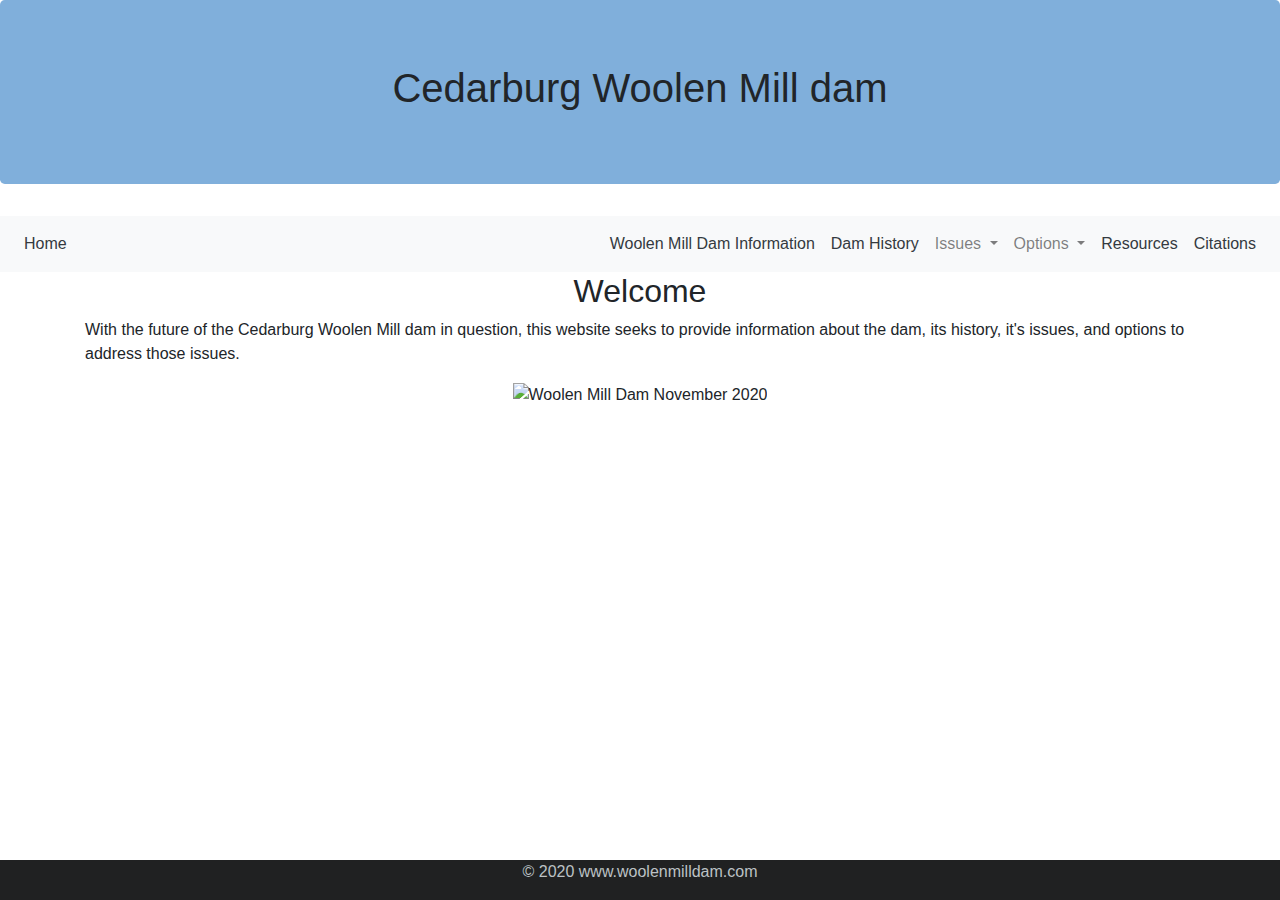
==== index.html @ 5bfc2c0f "index page photo fix" ====
<!DOCTYPE html>
<html lang="en">
    <head>
        <meta charset="utf-8">
        <meta name="viewport" content="width=device-width, initial-scale=1">
        <!-- Latest compiled and minified CSS -->
        <link rel="stylesheet" href="https://maxcdn.bootstrapcdn.com/bootstrap/4.5.2/css/bootstrap.min.css">

        <!-- jQuery library -->
        <script src="https://ajax.googleapis.com/ajax/libs/jquery/3.5.1/jquery.min.js"></script>

        <!-- Popper JS -->
        <script src="https://cdnjs.cloudflare.com/ajax/libs/popper.js/1.16.0/umd/popper.min.js"></script>

        <!-- Latest compiled JavaScript -->
        <script src="https://maxcdn.bootstrapcdn.com/bootstrap/4.5.2/js/bootstrap.min.js"></script>
        <link rel="stylesheet" href="CSS/styles.css">
    </head>
        <body>
            <div class="jumbotron text-center">
                <h1>Cedarburg Woolen Mill dam</h1>
            </div>

            <nav class="navbar navbar-expand bg-light navbar-light">            
                <ul class="nav navbar-nav mr-auto">
                    <li class="nav-item active">
                        <a class="nav-link text-dark" href="index.html">Home</a>
                    </li>
                </ul>
                <ul class = "nav navbar-nav ml-auto">
                    <li class="nav-item">
                        <a class="nav-link text-dark" href="woolen_mill_dam_info.html">Woolen Mill Dam Information</a>
                    </li>
                    <li class="nav-item">
                        <a class="nav-link text-dark" href="dam_history.html">Dam History</a>
                    </li>
                    <li class="nav-item dropdown">
                        <a class="nav-link dropdown-toggle" id="navbardrop" data-toggle="dropdown">
                          Issues
                        </a>
                        <div class="dropdown-menu">
                          <a class="dropdown-item" href="engineering_issues.html">Engineering Issues</a>
                          <a class="dropdown-item" href="historic_issues.html">Historic Issues</a> 
                        </div>
                      </li>
                      <li class="nav-item dropdown">
                        <a class="nav-link dropdown-toggle" id="navbardrop" data-toggle="dropdown">
                          Options
                        </a>
                        <div class="dropdown-menu">
                          <a class="dropdown-item" href="repair_and_alteration.html">Repair and Alteration</a>
                          <a class="dropdown-item" href="removal.html">Removal</a> 
                        </div>
                      </li>                   
                    <li class="nav-item">
                        <a class="nav-link text-dark" href="additional_resources.html">Resources</a>
                    </li>
                    <li class="nav-item">
                        <a class="nav-link text-dark" href="sources.html">Citations</a>
                    </li>
                </ul>
            </nav>
<div class = body>
    <div class = "container">
        <div class = "row">
            <div class = "col">
                <div class= "text-center">
                    <h2>Welcome</h2>
                </div>                    
            </div>
        </div>
        <div class = "row">
            <div class = "col"><p>With the future of the Cedarburg Woolen Mill dam in question, this website seeks to provide information about the dam, its history, it's issues, and options to address those issues.</p></div>
            </div>
        <div class = "row">
            <div class = "col">
                <div class= "text-center">
                <img src="Photos/Dam_Low_Angle.JPG" alt="Woolen Mill Dam November 2020" class="img-fluid">
            </div>
            </div>
        </div>
    </div>
    </div>
        <div class = "footer">
            <div class="container">
                <p>© 2020 www.woolenmilldam.com</p>
            </div>
        </div>
        </body>
</html>
---- CSS/styles.css ----
.jumbotron
{
background-color:#80AFDB;
}
.body
{
  padding-bottom:100px; 
}
.footer {
    position: fixed;
    bottom: 0;
    left: 0;
    width: 100%;
    color: #bcc1c5;
    background-color: #202122;
    text-align: center;
  }
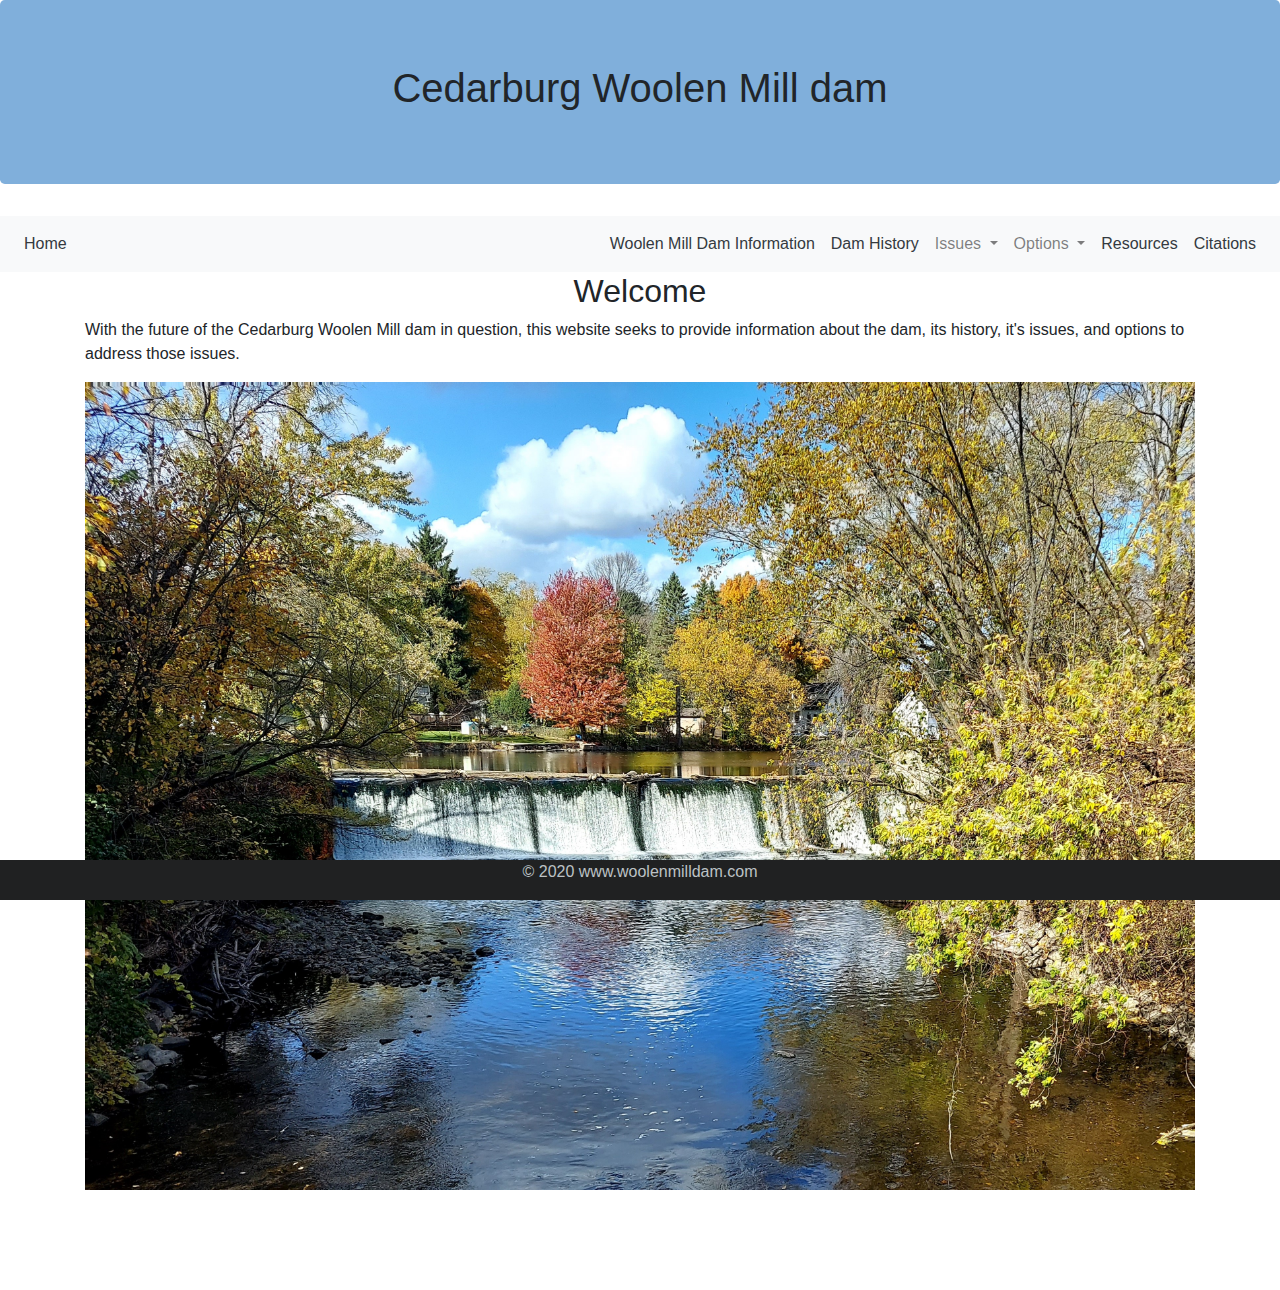
==== commit d6ed0abd: "another attempt to fix the index page issue" ====
--- a/index.html
+++ b/index.html
@@ -75,7 +75,7 @@
         <div class = "row">
             <div class = "col">
                 <div class= "text-center">
-                <img src="Photos/Dam_Low_Angle.JPG" alt="Woolen Mill Dam November 2020" class="img-fluid">
+                <img src="Photos/Woolen_Mill_Dam.jpg" alt="Woolen Mill Dam November 2020" class="img-fluid">
             </div>
             </div>
         </div>
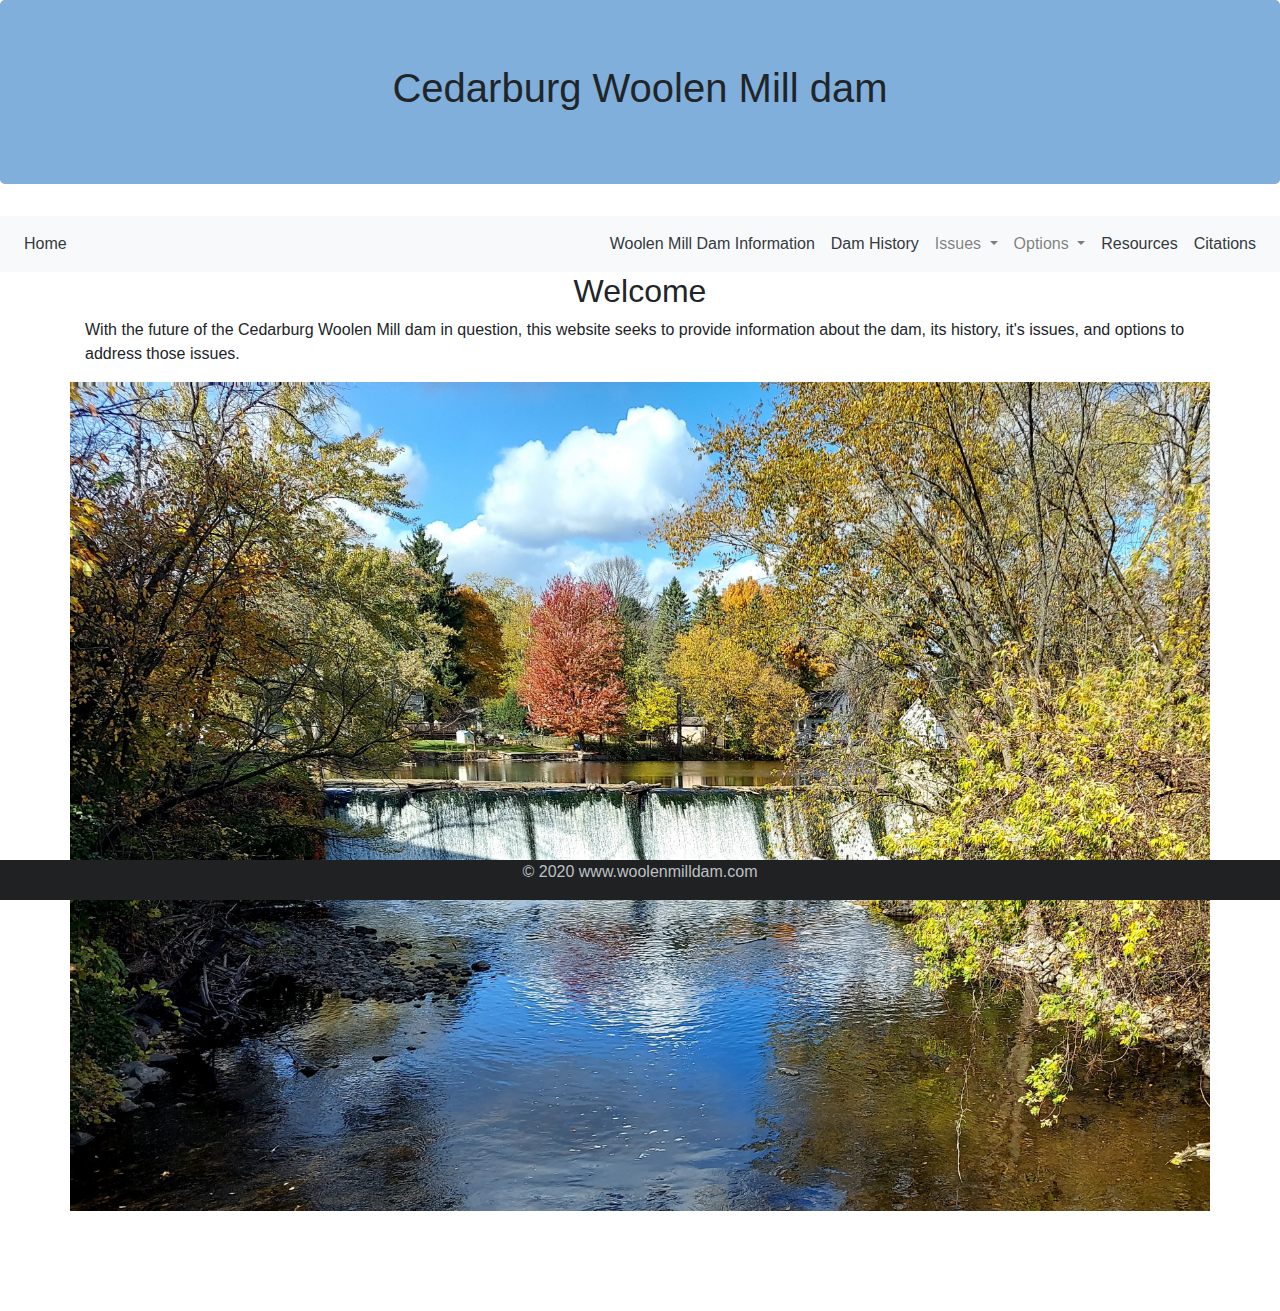
==== commit 5102db14: "Another attempt to fix the index page issue" ====
--- a/index.html
+++ b/index.html
@@ -73,11 +73,7 @@
             <div class = "col"><p>With the future of the Cedarburg Woolen Mill dam in question, this website seeks to provide information about the dam, its history, it's issues, and options to address those issues.</p></div>
             </div>
         <div class = "row">
-            <div class = "col">
-                <div class= "text-center">
-                <img src="Photos/Woolen_Mill_Dam.jpg" alt="Woolen Mill Dam November 2020" class="img-fluid">
-            </div>
-            </div>
+            <img src="Photos/Woolen_Mill_Dam.jpg" alt="Woolen Mill Dam November 2020" class="img-fluid">
         </div>
     </div>
     </div>
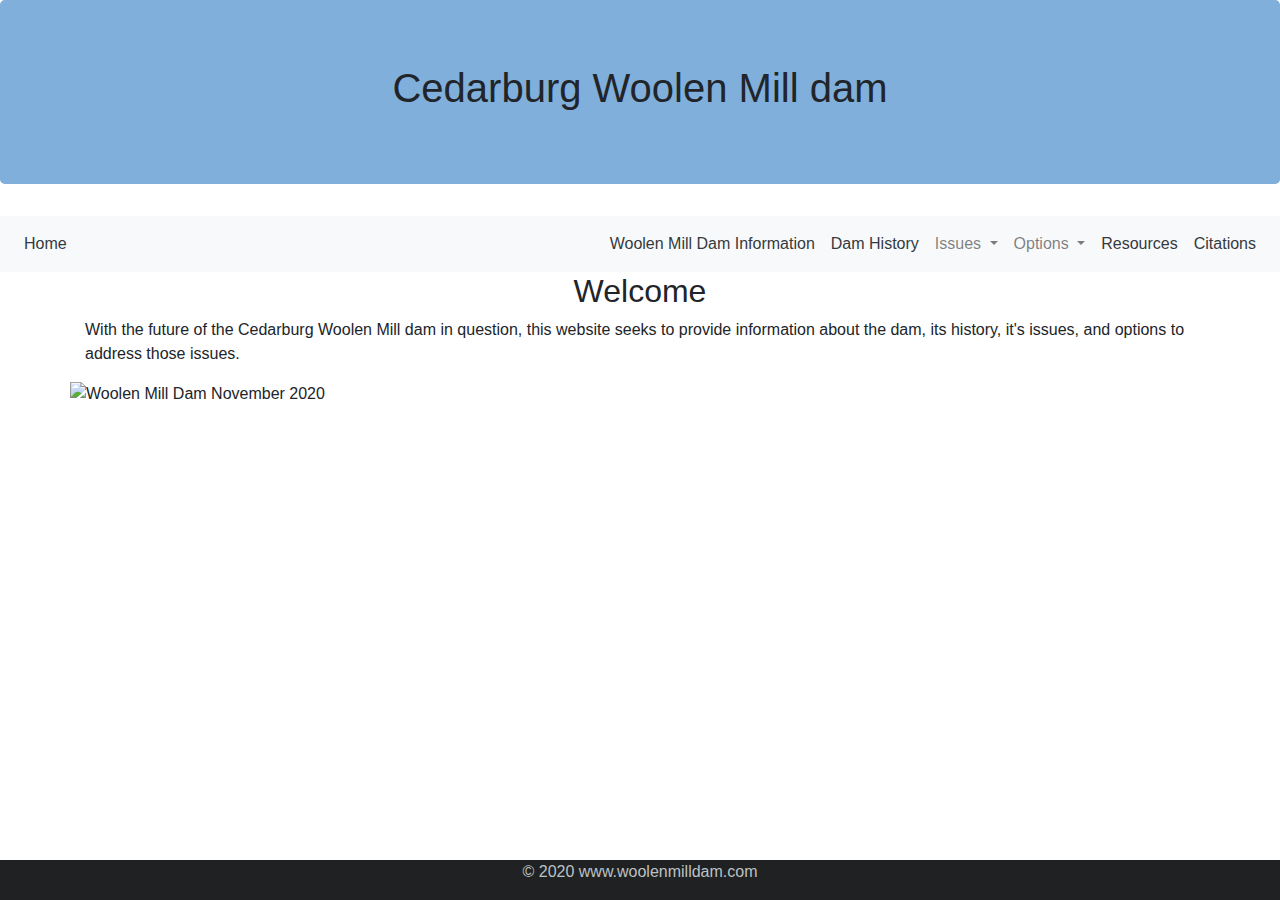
==== commit 8900efdb: "index page photo issue fixed" ====
--- a/index.html
+++ b/index.html
@@ -73,7 +73,7 @@
             <div class = "col"><p>With the future of the Cedarburg Woolen Mill dam in question, this website seeks to provide information about the dam, its history, it's issues, and options to address those issues.</p></div>
             </div>
         <div class = "row">
-            <img src="Photos/Woolen_Mill_Dam.jpg" alt="Woolen Mill Dam November 2020" class="img-fluid">
+            <img src="Photos/Dam_Low_Angle.jpg" alt="Woolen Mill Dam November 2020" class="img-fluid">
         </div>
     </div>
     </div>
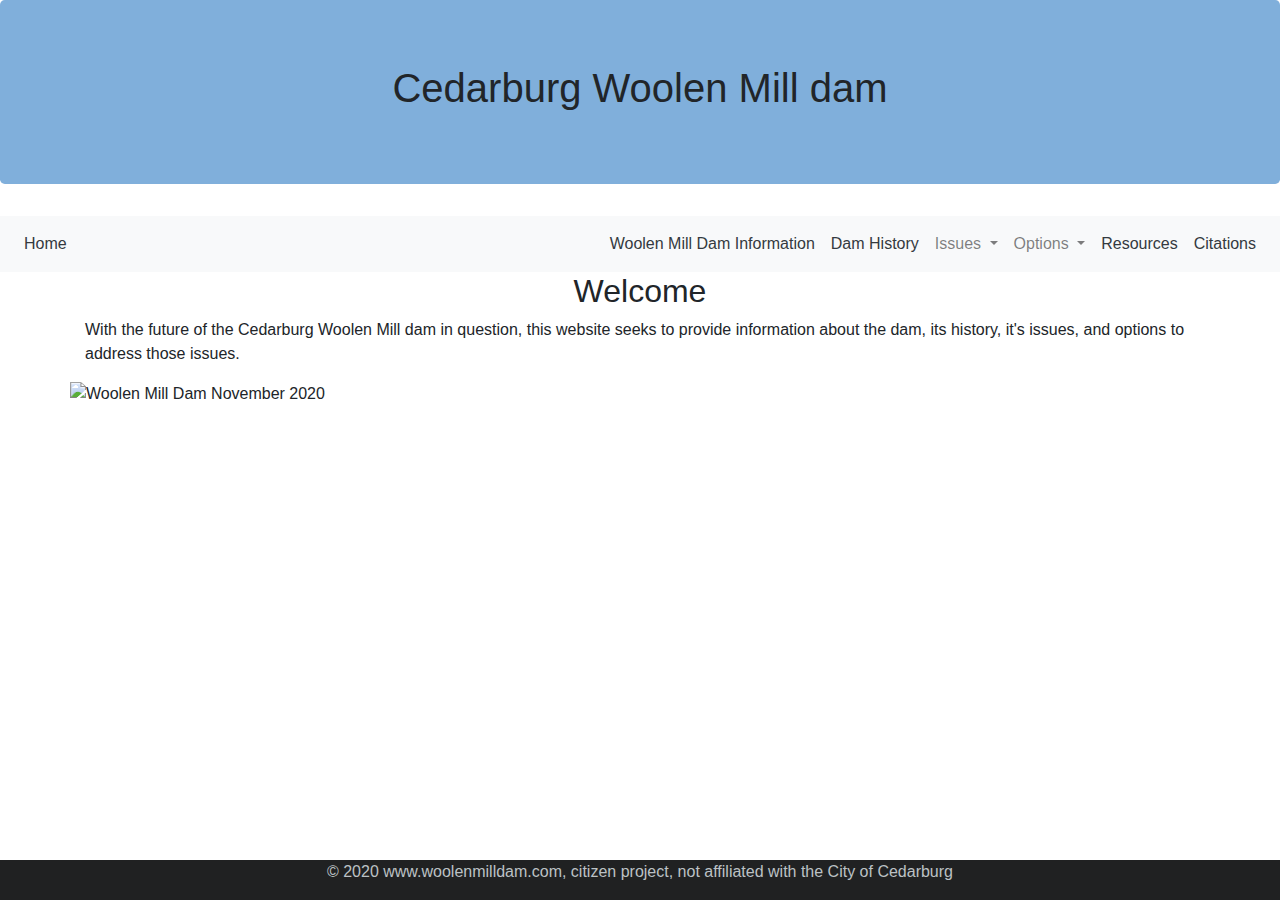
==== commit 84f38d70: "text changes" ====
--- a/index.html
+++ b/index.html
@@ -73,13 +73,13 @@
             <div class = "col"><p>With the future of the Cedarburg Woolen Mill dam in question, this website seeks to provide information about the dam, its history, it's issues, and options to address those issues.</p></div>
             </div>
         <div class = "row">
-            <img src="Photos/Dam_Low_Angle.jpg" alt="Woolen Mill Dam November 2020" class="img-fluid">
+            <img src="Photos/Dam_low_angle.jpg" alt="Woolen Mill Dam November 2020" class="img-fluid">
         </div>
     </div>
     </div>
         <div class = "footer">
             <div class="container">
-                <p>© 2020 www.woolenmilldam.com</p>
+                <p>© 2020 www.woolenmilldam.com, citizen project, not affiliated with the City of Cedarburg</p>
             </div>
         </div>
         </body>
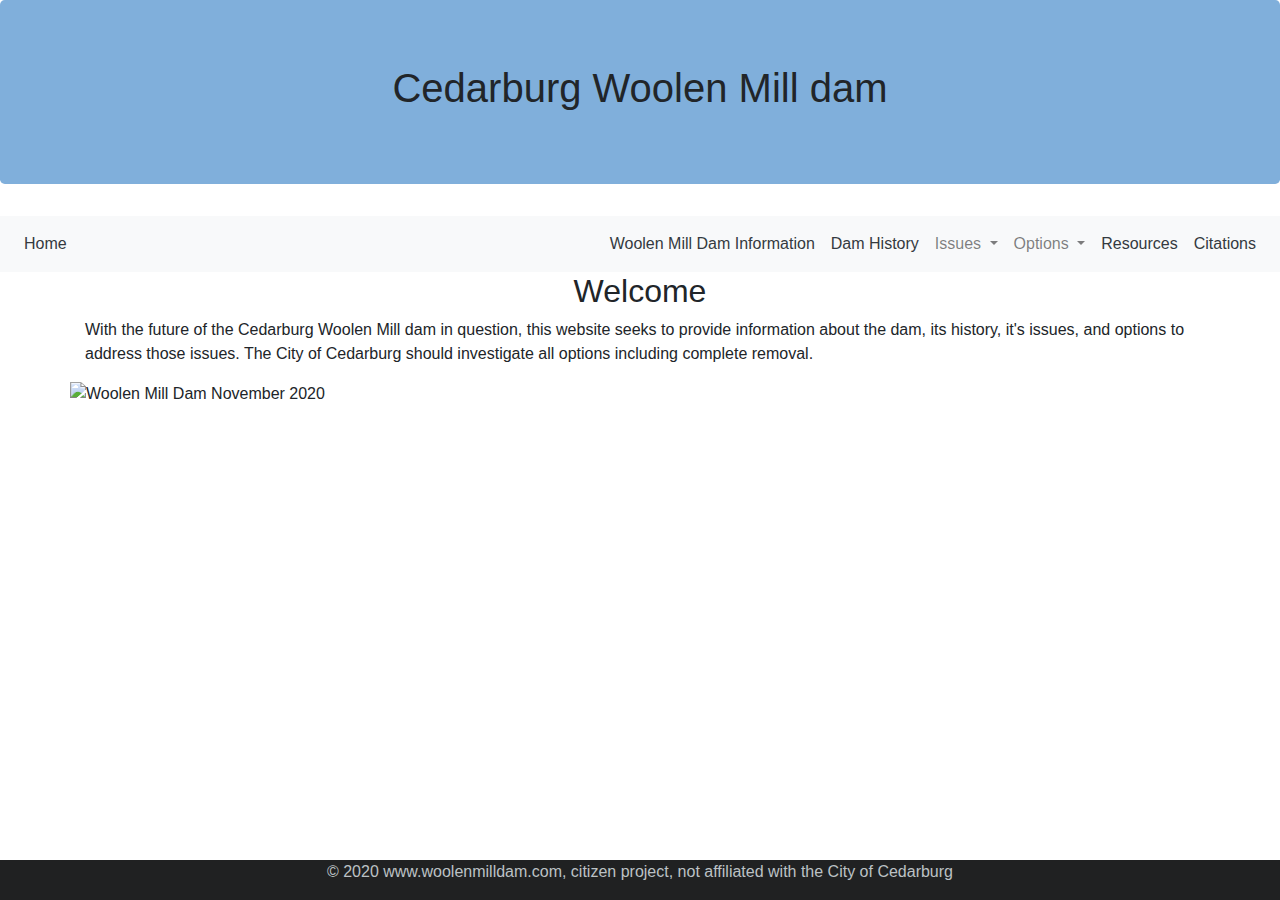
==== commit 30d2ea47: "text change" ====
--- a/index.html
+++ b/index.html
@@ -70,7 +70,9 @@
             </div>
         </div>
         <div class = "row">
-            <div class = "col"><p>With the future of the Cedarburg Woolen Mill dam in question, this website seeks to provide information about the dam, its history, it's issues, and options to address those issues.</p></div>
+            <div class = "col"><p>With the future of the Cedarburg Woolen Mill dam in question, this website seeks to provide information about the dam, its history, it's issues, and options to address those issues. The City of Cedarburg
+                should investigate all options including complete removal.
+            </p></div>
             </div>
         <div class = "row">
             <img src="Photos/Dam_low_angle.jpg" alt="Woolen Mill Dam November 2020" class="img-fluid">
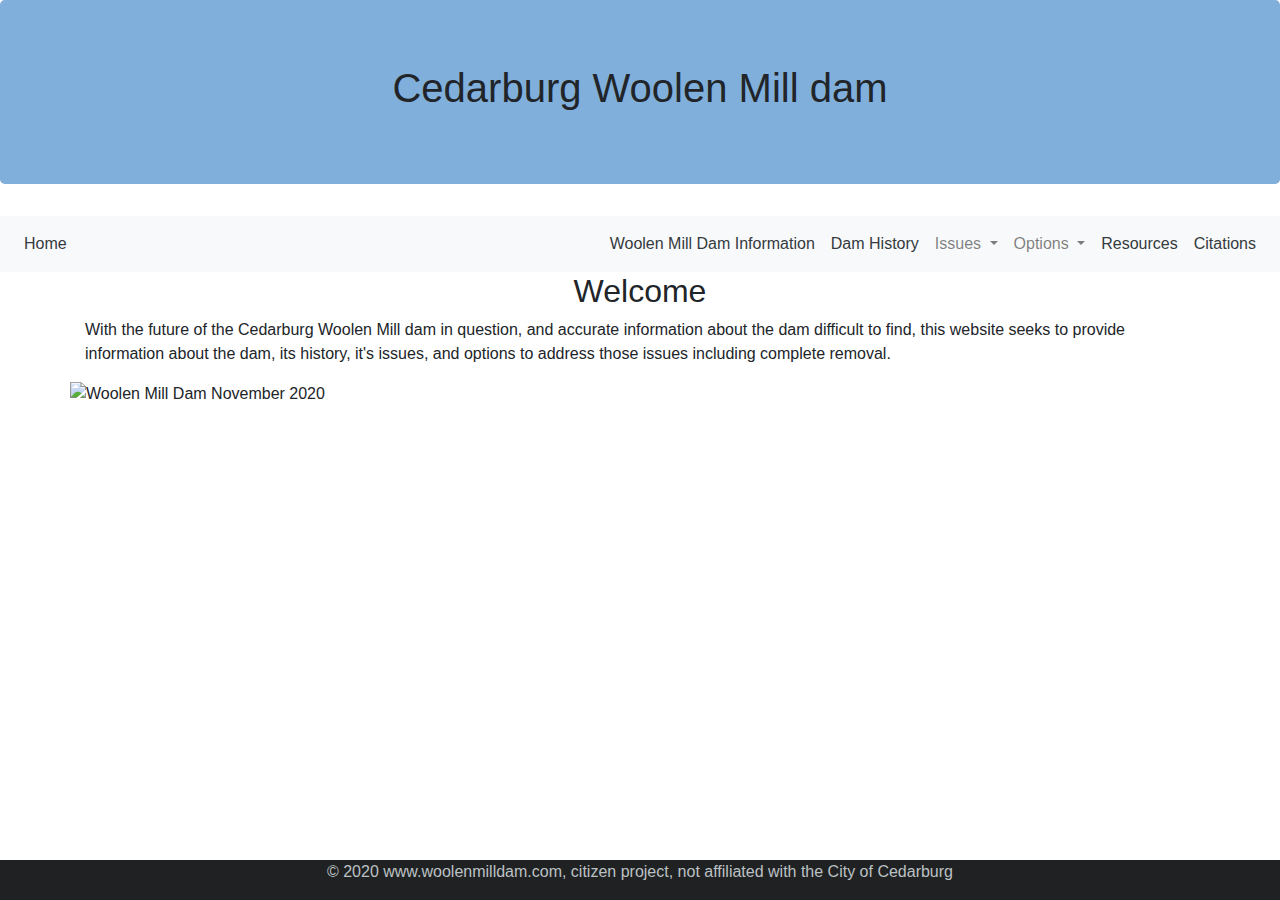
==== commit c177fdf6: "home page changes" ====
--- a/index.html
+++ b/index.html
@@ -70,8 +70,7 @@
             </div>
         </div>
         <div class = "row">
-            <div class = "col"><p>With the future of the Cedarburg Woolen Mill dam in question, this website seeks to provide information about the dam, its history, it's issues, and options to address those issues. The City of Cedarburg
-                should investigate all options including complete removal.
+            <div class = "col"><p>With the future of the Cedarburg Woolen Mill dam in question, and accurate information about the dam difficult to find, this website seeks to provide information about the dam, its history, it's issues, and options to address those issues including complete removal.
             </p></div>
             </div>
         <div class = "row">
